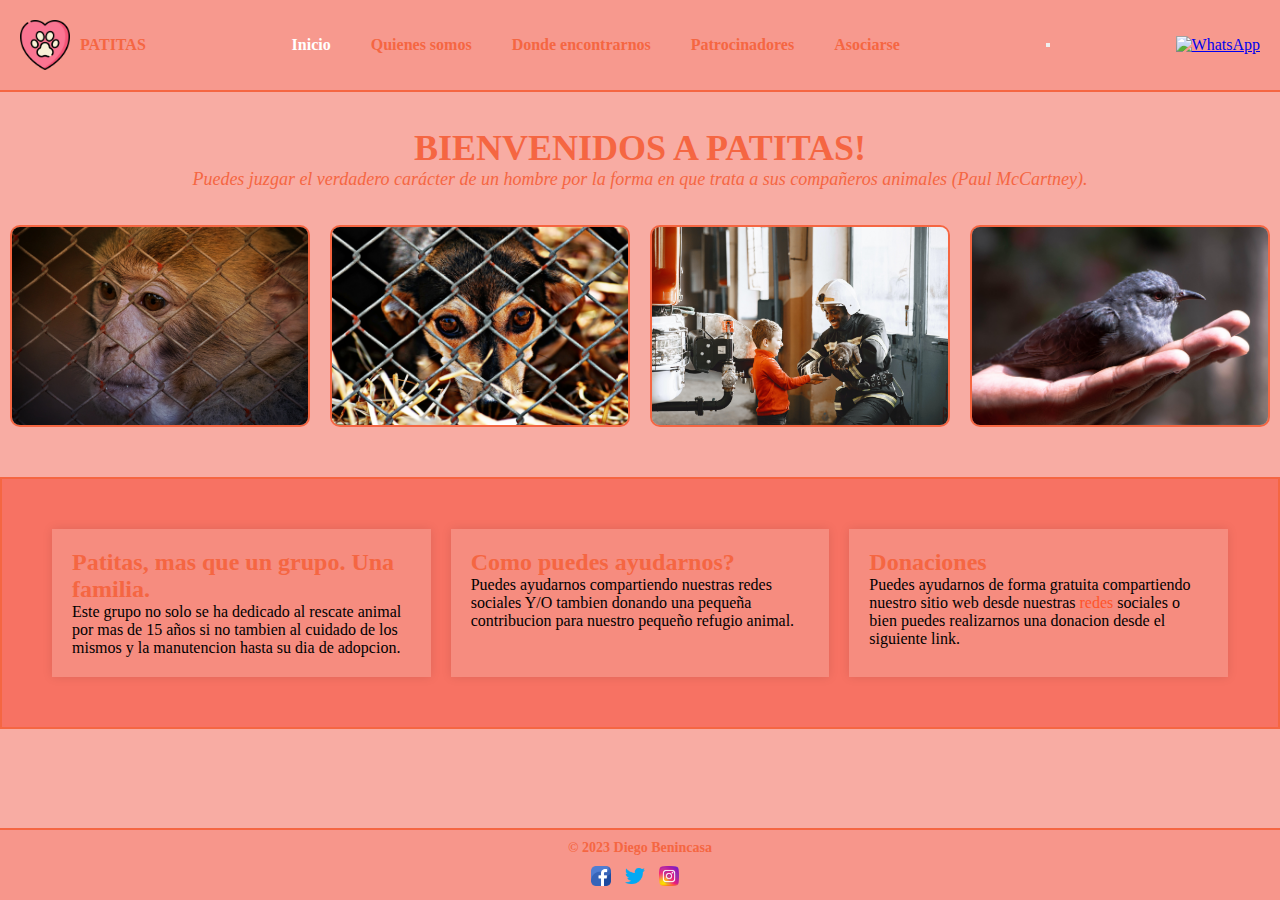
==== index.html @ 26c4dc28 "otro intento de arreglar el icono del main" ====
<!DOCTYPE html>
<html lang="en">

<head>
    <meta charset="UTF-8">
    <meta http-equiv="X-UA-Compatible" content="IE=edge">
    <meta name="viewport" content="width=device-width, initial-scale=1.0">
    <title>PATITAS-Bienvenidos!</title>
    <link href="https://cdn.jsdelivr.net/npm/bootstrap@5.3.2/dist/css/bootstrap.min.css" rel="stylesheet"
        integrity="sha384-T3c6CoIi6uLrA9TneNEoa7RxnatzjcDSCmG1MXxSR1GAsXEV/Dwwykc2MPK8M2HN" crossorigin="anonymous">

    <link rel="shortcut icon" href="./img/icono.png" type="image/x-icon">
    <link rel="stylesheet" href="./css/main.css">
</head>

<body>
    <header>
        <div class="logo-header">
            <a href="/index.html" class="logo-link">
                <img src="/img/icono.png" alt="Icono-empresa" class="logo-logo scale-up-center" />
                <p class="nombre-empresa">PATITAS</p>
            </a>
        </div>
        <div class="menu-container">
            <nav>
                <ul class="menu">
                    <li class="menu-item"><a class="active" href="index.html">Inicio</a></li>
                    <li class="menu-item"><a href="./pages/quienes-somos.html">Quienes somos</a></li>
                    <li class="menu-item"><a href="./pages/donde-encontrarnos.html">Donde encontrarnos</a></li>
                    <li class="menu-item"><a href="./pages/patrocinadores.html">Patrocinadores</a></li>
                    <li class="menu-item"><a href="./pages/asociate.html">Asociarse</a></li>
                </ul>
            </nav>
        </div>
        <!-- Menú hamburguesa (Bootstrap) -->
        <button class="navbar-toggler" type="button" data-toggle="collapse" data-target="#navbarNav"
            aria-controls="navbarNav" aria-expanded="false" aria-label="Toggle navigation">
            <span class="navbar-toggler-icon"></span>
        </button>
        <!-- Icono de WhatsApp (Bootstrap) -->
        <a class="icon-link icon-link-hover" href="https://wa.me/+598092338744">
            <img src="./img/whatsapp.svg" alt="WhatsApp">
        </a>
    </header>

    <main>
        <section class="banner">
            <div class="banner-info">
                <h1 class="banner-tittle">BIENVENIDOS A PATITAS!</h1>
                <p class="banner-p"><em>Puedes juzgar el verdadero carácter de un hombre por la forma en que trata a
                        sus compañeros animales (Paul McCartney).</em></p>
            </div>
        </section>

        <div class="imagenes">
            <img src="./img/mono1.jpg" alt="Imagen 1" class="imagen">
            <img src="./img/perro2.jpg" alt="Imagen 2" class="imagen">
            <img src="./img/perro10.jpg" alt="Imagen 3" class="imagen">
            <img src="./img/pajaro1.jpg" alt="Imagen 4" class="imagen">
        </div>
        <div class="articles-container">
            <section class="articles">
                <article class="article-info">
                    <h2>Patitas, mas que un grupo. Una familia.</h2>
                    <p>Este grupo no solo se ha dedicado al rescate animal por mas de 15 años si no tambien al cuidado
                        de
                        los mismos y la manutencion hasta su dia de adopcion.</p>
                </article>
                <article class="article-ayuda">
                    <h2>Como puedes ayudarnos?</h2>
                    <p>Puedes ayudarnos compartiendo nuestras redes sociales Y/O tambien donando una pequeña
                        contribucion
                        para nuestro pequeño refugio animal.</p>
                </article>
                <article class="article-redes">
                    <h2>Donaciones</h2>
                    <p class="link-fo-footer">Puedes ayudarnos de forma gratuita compartiendo nuestro sitio web desde
                        nuestras <a href="#miFooter">redes</a> sociales o bien puedes realizarnos una donacion desde el
                        siguiente link.
                    </p>
        </div>
        </article>
        </section>
        </div>
    </main>

    <footer id="miFooter">
        <div class="copyright">
            <a href="mailto:Diegobenincasa1g@gmail.com">&copy; 2023 Diego Benincasa</a>
        </div>

        <div class="redes-sociales">
            <ul class="social-icons">
                <li>
                    <a href="https://www.facebook.com/" target="_blank"><img src="img/facebook.png" class="face-icono"
                            height="20px" alt="Facebook" /></a>
                </li>
                <li>
                    <a href="https://www.twitter.com/" target="_blank"><img src="img/twitter.png" class="twitter-icono"
                            height="20px" alt="Twitter" /></a>
                </li>
                <li>
                    <a href="https://www.instagram.com/" target="_blank"><img src="img/instagram.png"
                            class="insta-icono" height="20px" alt="Instagram" /></a>
                </li>
            </ul>
        </div>
    </footer>
    <script src="https://cdn.jsdelivr.net/npm/bootstrap@5.3.2/dist/js/bootstrap.bundle.min.js"
        integrity="sha384-C6RzsynM9kWDrMNeT87bh95OGNyZPhcTNXj1NW7RuBCsyN/o0jlpcV8Qyq46cDfL"
        crossorigin="anonymous"></script>
</body>
<!-- GIT COMMANDS

git init → Inicializar repositorio
git add . → Agregar archivos a staging area / lista de espera
git commit -m "comentario" → Crear una nueva versión de nuestro proyecto
git status → Ver el estado de nuestro repositorio y sus archivos
git branch → Ver nuestras ramas y la rama en la que estamos
git checkout -b nombre-de-la-rama → Crear una nueva rama
git checkout nombre-de-la-rama → Movernos hacia una rama
git merge nombre-de-la-rama → Traer los cambios de una rama  -->
</html>
---- css/main.css ----
* {
    margin: 0;
    padding: 0;
    box-sizing: border-box;
}

main {
    flex: 1;
}


body {
    min-height: 100vh;
    display: flex;
    flex-direction: column;
    background-color: rgba(246, 147, 136, 0.772);
}

header {
    background-color: rgba(246, 147, 136, 0.772);
    text-align: center;
    padding: 20px;
    display: flex;
    justify-content: space-between;
    align-items: center;
    border-bottom: 2px solid rgb(245, 102, 66);
}

.logo-link {
    text-decoration: none;
    display: flex;
    align-items: center;
    color: rgb(245, 102, 66);
}

.scale-up-center {
	-webkit-animation: scale-up-center 3s ease-in-out infinite both;
	        animation: scale-up-center 3s ease-in-out infinite both;
}

/* ----------------------------------------------
 * Generated by Animista on 2023-10-23 12:22:18
 * Licensed under FreeBSD License.
 * See http://animista.net/license for more info. 
 * w: http://animista.net, t: @cssanimista
 * ---------------------------------------------- */

/**
 * ----------------------------------------
 * animation scale-up-center
 * ----------------------------------------
 */
 @-webkit-keyframes scale-up-center {
    0% {
      -webkit-transform: scale(0.5);
              transform: scale(0.5);
    }
    100% {
      -webkit-transform: scale(1);
              transform: scale(1);
    }
  }
  @keyframes scale-up-center {
    0% {
      -webkit-transform: scale(0.5);
              transform: scale(0.5);
    }
    100% {
      -webkit-transform: scale(1);
              transform: scale(1);
    }
  }
  
  
.logo {
    font-size: 24px;
}

.logo-logo {
    height: 50px;
    align-items: center;
}

.nombre-empresa {
    padding-left: 10px;
    color: rgb(245, 102, 66);
    font-weight: bold;
}

.menu {
    list-style: none;
    padding: 0;
    display: flex;
}

.menu-item {
    margin: 0 20px;
}

.menu-item a {
    text-decoration: none;
    color: rgb(245, 102, 66);
    font-weight: bold;
    transition: color 0.3s;
}

.menu-item a:hover {
    color: #fff;
    transition: color 0.7s;
}

.menu-item a.active {
    color: #fff;
}

/* Media query para pantallas pequeñas */
@media (max-width: 480px) {
    .menu {
        flex-direction: column;
    }

    .menu-item {
        margin: 0;
        margin-bottom: 10px;
    }
}

/* Media query para pantallas medianas */
@media (max-width: 768px) {
    .menu-item {
        margin: 0;
        margin-bottom: 10px;
    }
}

/* Estilos para el banner */
.banner {
    text-align: center;
    padding: 35px 0;
}

.banner-tittle {
    font-size: 36px;
    color: rgb(245, 102, 66);
}

.banner-p {
    font-size: 18px;
    color: rgb(245, 102, 66);
}

/* IMAGENES  */
.imagenes {
    display: flex;
    justify-content: space-around;
    margin-bottom: 50px;
}

.imagen {
    border: 2px solid rgb(245, 102, 66);
    max-width: 300px;
    border-radius: 10px;
    transition: 1.2s;
}

.imagen:hover {
    transform: scale(1.2);
}

@media (max-width: 768px) {
    .imagen {
        max-width: 100%;
        height: auto;
        margin: 5px;
        border: 1px solid rgb(245, 102, 66);
        box-shadow: 0 0 5px rgba(0, 0, 0, 0.2);
    }

    .imagenes {
        display: flex;
        flex-wrap: wrap;
        justify-content: center;
        gap: 10px;
    }

    .imagen:hover {
        transform: none;
    }
}

/* Estilos para los articulos */
.articles {
    display: flex;
    justify-content: space-around;
    padding: 40px;
    background-color: rgb(247, 114, 99);
    border: 2px solid rgb(245, 102, 66);
}

@media (max-width: 768px) {

    .articles {
       flex-direction: column;
    } 

}

@media (max-width: 480px) {

    .articles {
       flex-direction: column;
    } 
    
}

.articles-container {
    margin-bottom: 40px;
}

.article-info,
.article-ayuda,
.article-redes {
    flex: 1;
    padding: 20px;
    background-color: rgba(246, 147, 136, 0.772);
    box-shadow: 0px 0px 10px rgba(0, 0, 0, 0.1);
    margin: 10px;
}

h2 {
    font-size: 24px;
    color: rgb(245, 102, 66);
}

/* Estilos para el pie de página */
footer {
    background-color: rgba(246, 147, 136, 0.877);
    color: #fff;
    text-align: center;
    padding: 10px;
    border-top: 2px solid rgb(245, 102, 66);
}

.copyright {
    font-size: 14px;
    margin: 0;
    text-decoration: none;
    color: rgb(247, 114, 99);
}

.copyright a {
    text-decoration: none;
    color: rgb(245, 102, 66);
    font-weight: bold;
    transition: color 0.3s;
}

.copyright a:hover {
    color: #fff;
}

.redes-sociales {
    margin-top: 10px;
}

.social-icons {
    list-style-type: none;
    padding: 0;
    transition: all 0.3s ease;
}

.social-icons li {
    display: inline;
    margin-right: 10px;
}

.face-icono:hover {
    transform: scale(1.4);
}

.insta-icono:hover {
    transform: scale(1.4);
}

.twitter-icono:hover {
    transform: scale(1.4);
}

/*QUIENES SOMOS*/

/*GRILLAS*/
.grid-container {
    display: grid;
    grid-template-columns: 2fr 1fr;
    gap: 20px;
    margin: 20px;
}

.grid-container {
    display: grid;
    grid-template-columns: 1fr; 
}

@media screen and (min-width: 768px) {
    .grid-container {
        grid-template-columns: 1fr 1fr; 
    }
    .informacion-contacto {
        order: 3; 
    }
}
@media screen and (min-width: 480px) {
    .grid-container {
        grid-template-columns: 1fr 1fr; 
    }
    .informacion-contacto {
        order: 3; 
    }
}

.sobre-nosotros {
    background-color: rgba(246, 147, 136, 0.772);
    border: 2px solid rgb(245, 102, 66);
    padding: 20px;
}

.informacion-contacto {
    text-align: center;
    background-color: rgba(246, 147, 136, 0.772);
    padding: 20px;
    border: 2px solid rgb(245, 102, 66);
}

.grid-h2 {
    color: rgb(245, 102, 66);
    font-size: 50px;
}

.grid-h3 {
    color: rgb(245, 102, 66);
    font-size: 40px;
}

.address-p {
    text-align: center;
}

.link-fo-footer a {
    text-decoration: none;
    color: rgb(255, 84, 42);
}

/*GRID-PERSONAL*/
.personal-container {
    display: grid;
    justify-items: center;
    grid-template-columns: repeat(auto-fill, minmax(200px, 1fr));
    gap: 40px;
    margin: 50px;
}

.personas {
    background-color: rgba(246, 147, 136, 0.877);
    padding: 20px;
    text-align: center;
    border: 2px solid rgb(245, 102, 66);
}

.personas img {
    max-width: 100%;
    height: auto;
    border-radius: 50%;
}

/*WHATSAPP ICONO BOOTSTRAP*/

.icon-link img {
    height: 50px;
}

/*MAPAS*/

.h1-ubi {
    text-align: center;
    color: rgb(245, 102, 66);
}

/* Estilos para las tarjetas (cards) */
.card {
    border: 1px solid #ccc;
    border-radius: 5px;
    padding: 20px;
    margin: 20px;
    text-align: center;
}

.map iframe {
    width: 100%;
    height: 500px;
}

/*768*/
@media screen and (max-width: 768px) {
    .card {
        width: 100%;
    }
}

/*480*/
@media screen and (max-width: 480px) {
    .card {
        width: 100%;
    }
}

/*GRILLA PATREONS*/
.cuadro-patrons {
    text-align: center;
    padding: 20px;
    color: rgb(245, 102, 66);
}

.titulo-patrocinadores {
    margin-bottom: 20px;
}


.grilla-patrocinadores {
    display: grid;
    grid-template-columns: repeat(auto-fit, minmax(200px, 1fr));
    gap: 20px;
}


.patrocinador img {
    max-width: 100%;
}


@media screen and (max-width: 768px) {
    .grilla-patrocinadores {
        grid-template-columns: repeat(auto-fit, minmax(150px, 1fr));
    }
}

/*SOCIOS*/

.socios-main {
    max-width: 600px;
    margin: 0 auto;
    padding: 20px;
}

.socios {
    border: 2px solid rgb(245, 102, 66);
    padding: 20px;
    margin-top: 80px;
    margin-bottom: 80px;
    background-color: rgba(246, 147, 136, 0.877);
    border-radius: 8px;
    box-shadow: 0 4px 6px rgba(0, 0, 0, 0.1);
    text-align: center;
    justify-content: center;
}

.socios-h1 {
    font-size: 24px;
    color: rgb(245, 102, 66);
}

.socios-p {
    font-size: 16px;
    color: rgb(245, 102, 66);
}

.boton {
    display: inline-block;
    padding: 10px 20px;
    background-color: rgb(255, 113, 87);
    color: #fff;
    text-decoration: none;
    border-radius: 5px;
    font-weight: bold;
}

.boton:hover {
    background-color: #ffffff;
    color: rgb(255, 113, 87);
}
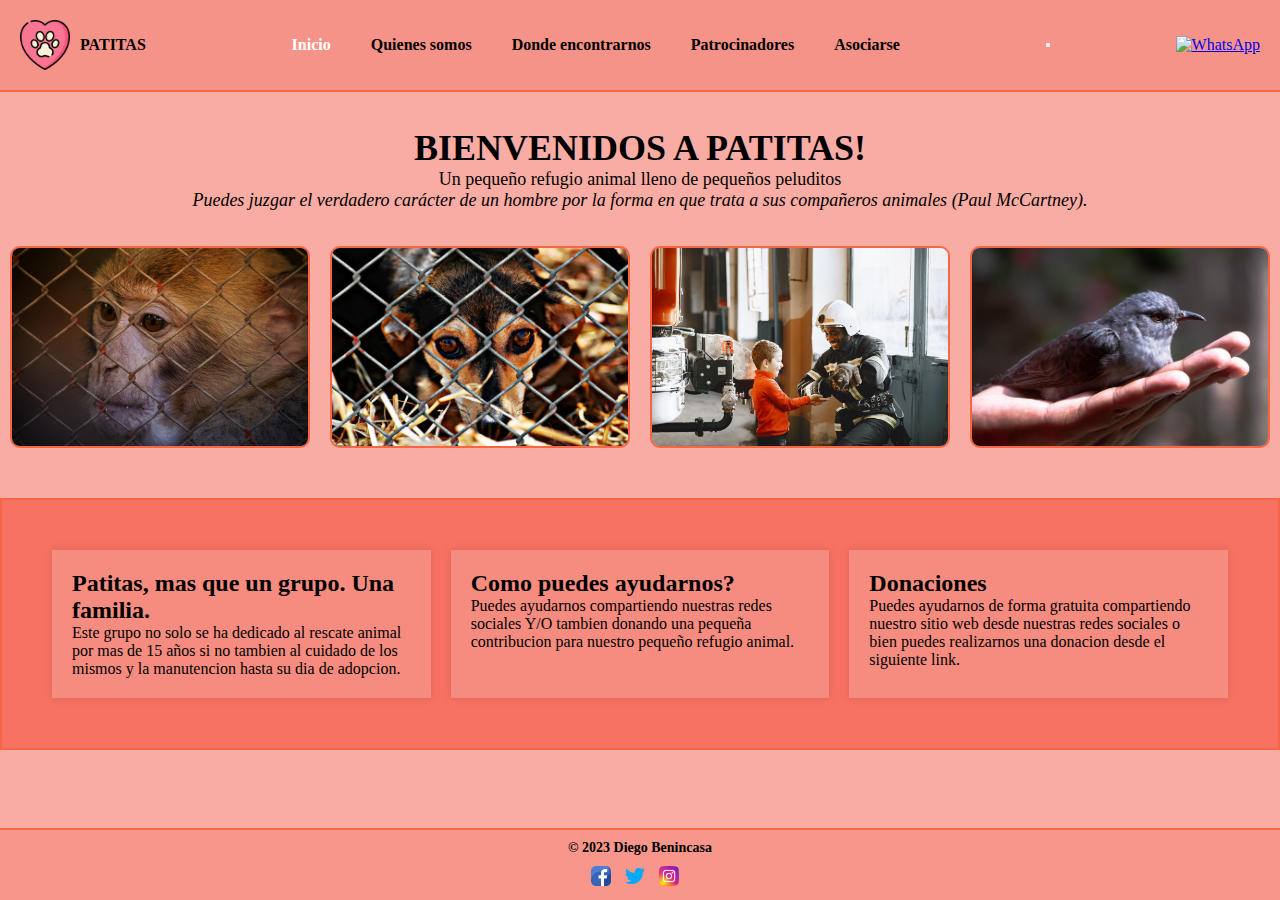
==== commit 280ad3d8: "Cambio de color de textos" ====
--- a/index.html
+++ b/index.html
@@ -16,15 +16,15 @@
 <body>
     <header>
         <div class="logo-header">
-            <a href="/index.html" class="logo-link">
-                <img src="/img/icono.png" alt="Icono-empresa" class="logo-logo scale-up-center" />
+            <a href="./index.html" class="logo-link">
+                <img src="./img/icono.png" alt="Icono-empresa" class="logo-logo scale-up-center" />
                 <p class="nombre-empresa">PATITAS</p>
             </a>
         </div>
         <div class="menu-container">
             <nav>
                 <ul class="menu">
-                    <li class="menu-item"><a class="active" href="index.html">Inicio</a></li>
+                    <li class="menu-item"><a class="active" href="./index.html">Inicio</a></li>
                     <li class="menu-item"><a href="./pages/quienes-somos.html">Quienes somos</a></li>
                     <li class="menu-item"><a href="./pages/donde-encontrarnos.html">Donde encontrarnos</a></li>
                     <li class="menu-item"><a href="./pages/patrocinadores.html">Patrocinadores</a></li>
@@ -38,7 +38,7 @@
             <span class="navbar-toggler-icon"></span>
         </button>
         <!-- Icono de WhatsApp (Bootstrap) -->
-        <a class="icon-link icon-link-hover" href="https://wa.me/+598092338744">
+        <a class="icon-link" href="https://wa.me/+598092338744">
             <img src="./img/whatsapp.svg" alt="WhatsApp">
         </a>
     </header>
@@ -47,16 +47,17 @@
         <section class="banner">
             <div class="banner-info">
                 <h1 class="banner-tittle">BIENVENIDOS A PATITAS!</h1>
+                <p class="banner-p">Un pequeño refugio animal lleno de pequeños peluditos</p>
                 <p class="banner-p"><em>Puedes juzgar el verdadero carácter de un hombre por la forma en que trata a
                         sus compañeros animales (Paul McCartney).</em></p>
             </div>
         </section>
 
         <div class="imagenes">
-            <img src="./img/mono1.jpg" alt="Imagen 1" class="imagen">
-            <img src="./img/perro2.jpg" alt="Imagen 2" class="imagen">
-            <img src="./img/perro10.jpg" alt="Imagen 3" class="imagen">
-            <img src="./img/pajaro1.jpg" alt="Imagen 4" class="imagen">
+            <img src="./img/mono1.jpg" alt="Imagen mono" class="imagen">
+            <img src="./img/perro2.jpg" alt="Imagen perro 1" class="imagen">
+            <img src="./img/perro10.jpg" alt="Imagen perro 2" class="imagen">
+            <img src="./img/pajaro1.jpg" alt="Imagen perro 3" class="imagen">
         </div>
         <div class="articles-container">
             <section class="articles">
@@ -78,9 +79,8 @@
                         nuestras <a href="#miFooter">redes</a> sociales o bien puedes realizarnos una donacion desde el
                         siguiente link.
                     </p>
-        </div>
-        </article>
-        </section>
+                </article>
+            </section>
         </div>
     </main>
 
@@ -120,4 +120,5 @@
 git checkout -b nombre-de-la-rama → Crear una nueva rama
 git checkout nombre-de-la-rama → Movernos hacia una rama
 git merge nombre-de-la-rama → Traer los cambios de una rama  -->
+
 </html>--- a/css/main.css
+++ b/css/main.css
@@ -17,7 +17,7 @@
 }
 
 header {
-    background-color: rgba(246, 147, 136, 0.772);
+    background-color: rgb(246, 147, 136);
     text-align: center;
     padding: 20px;
     display: flex;
@@ -30,7 +30,7 @@
     text-decoration: none;
     display: flex;
     align-items: center;
-    color: rgb(245, 102, 66);
+    color: black;
 }
 
 .scale-up-center {
@@ -83,7 +83,7 @@
 
 .nombre-empresa {
     padding-left: 10px;
-    color: rgb(245, 102, 66);
+    color: black;
     font-weight: bold;
 }
 
@@ -99,7 +99,7 @@
 
 .menu-item a {
     text-decoration: none;
-    color: rgb(245, 102, 66);
+    color: black;
     font-weight: bold;
     transition: color 0.3s;
 }
@@ -141,12 +141,12 @@
 
 .banner-tittle {
     font-size: 36px;
-    color: rgb(245, 102, 66);
+    color: black
 }
 
 .banner-p {
     font-size: 18px;
-    color: rgb(245, 102, 66);
+    color: black
 }
 
 /* IMAGENES  */
@@ -229,7 +229,7 @@
 
 h2 {
     font-size: 24px;
-    color: rgb(245, 102, 66);
+    color: black
 }
 
 /* Estilos para el pie de página */
@@ -245,12 +245,12 @@
     font-size: 14px;
     margin: 0;
     text-decoration: none;
-    color: rgb(247, 114, 99);
+    color: black
 }
 
 .copyright a {
     text-decoration: none;
-    color: rgb(245, 102, 66);
+    color: black;
     font-weight: bold;
     transition: color 0.3s;
 }
@@ -332,12 +332,12 @@
 }
 
 .grid-h2 {
-    color: rgb(245, 102, 66);
+    color: black;
     font-size: 50px;
 }
 
 .grid-h3 {
-    color: rgb(245, 102, 66);
+    color: black;
     font-size: 40px;
 }
 
@@ -347,7 +347,7 @@
 
 .link-fo-footer a {
     text-decoration: none;
-    color: rgb(255, 84, 42);
+    color: black;
 }
 
 /*GRID-PERSONAL*/
@@ -382,7 +382,7 @@
 
 .h1-ubi {
     text-align: center;
-    color: rgb(245, 102, 66);
+    color: black;
 }
 
 /* Estilos para las tarjetas (cards) */
@@ -417,7 +417,7 @@
 .cuadro-patrons {
     text-align: center;
     padding: 20px;
-    color: rgb(245, 102, 66);
+    color: black;
 }
 
 .titulo-patrocinadores {
@@ -465,12 +465,12 @@
 
 .socios-h1 {
     font-size: 24px;
-    color: rgb(245, 102, 66);
+    color: black;
 }
 
 .socios-p {
     font-size: 16px;
-    color: rgb(245, 102, 66);
+    color: black;
 }
 
 .boton {
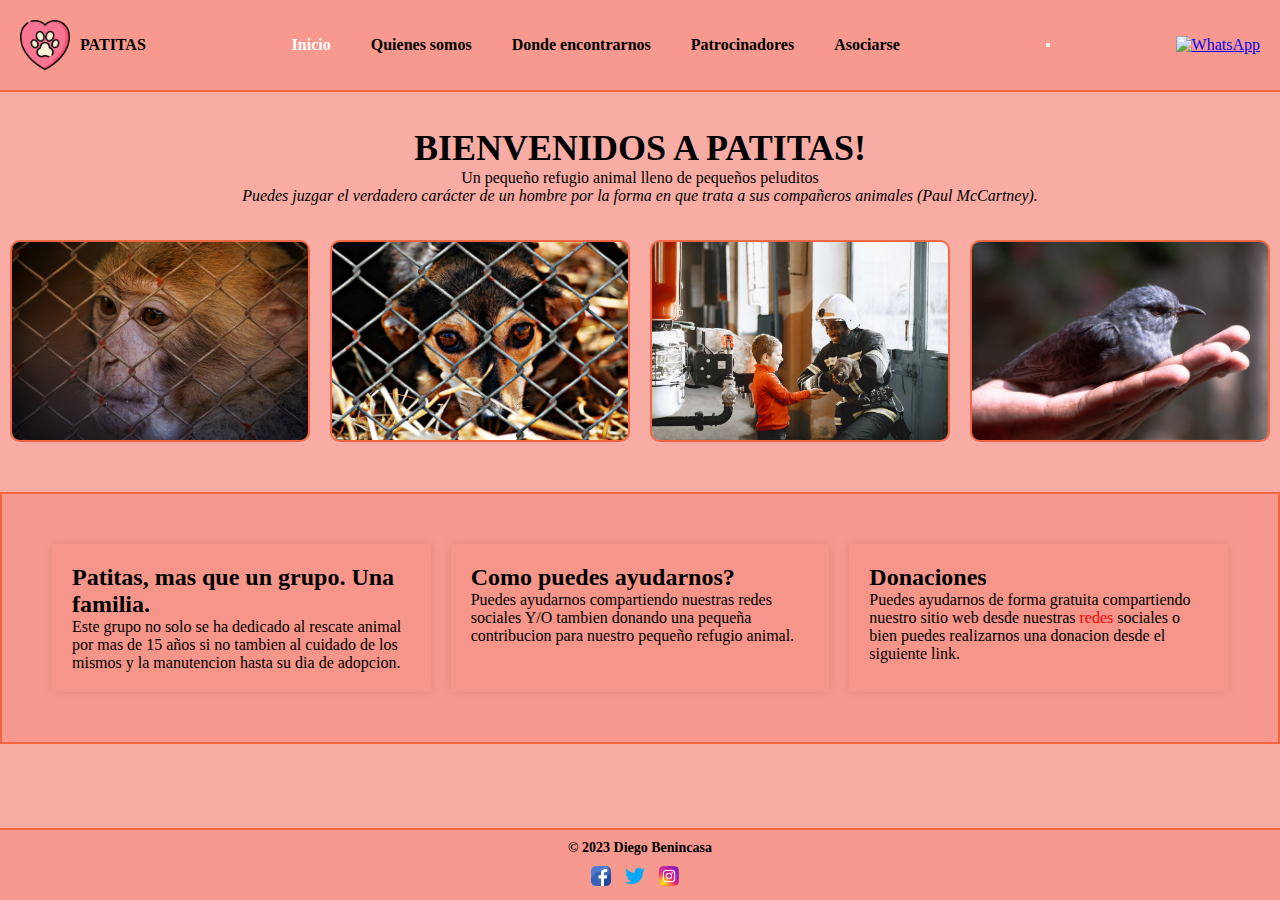
==== commit 2cb5fde5: "Se aplica SASS" ====
--- a/index.html
+++ b/index.html
@@ -10,7 +10,34 @@
         integrity="sha384-T3c6CoIi6uLrA9TneNEoa7RxnatzjcDSCmG1MXxSR1GAsXEV/Dwwykc2MPK8M2HN" crossorigin="anonymous">
 
     <link rel="shortcut icon" href="./img/icono.png" type="image/x-icon">
-    <link rel="stylesheet" href="./css/main.css">
+    <link rel="stylesheet" href="./styles/estilo.css">
+    <meta name = "keywords" content = "    Rescate animal
+    Adopción de mascotas
+    Refugio de animales
+    Organización de rescate
+    Cuidado de animales abandonados
+    Animales en situación de calle
+    Protección animal
+    Voluntariado en rescate animal
+    Adopción responsable
+    Animales maltratados
+    Rescatistas de animales
+    Refugios para perros y gatos
+    Rescate de animales en peligro
+    Asociación de rescate animal
+    Ayuda a animales necesitados
+    Rehabilitación de animales rescatados
+    Programas de esterilización y castración
+    Derechos de los animales
+    Rescate de animales exóticos
+    Campañas de concienciación animal"/>
+    <meta name = "description" content = "¡Bienvenidos a nuestra misión de amor y esperanza! En Patitas, estamos comprometidos a hacer del mundo un lugar mejor para los animales necesitados. Nuestra página principal es tu puerta de entrada al increíble mundo del rescate animal, donde cada historia es un testimonio de la compasión y el compromiso de nuestra comunidad.
+
+    Explora nuestras historias inspiradoras, conoce a los valientes rescatistas y, lo más importante, descubre cómo puedes ser parte de este cambio. En Patitas, no solo rescatamos vidas, también creamos conciencia, educamos y promovemos la adopción responsable. Juntos, estamos construyendo un futuro más brillante y cariñoso para los animales necesitados.
+    
+    Únete a nosotros, apoya nuestra causa y juntos marcaremos la diferencia. Cada vida cuenta, y en este sitio web, encontrarás la inspiración y la información que necesitas para ser un héroe para los que no pueden hablar. ¡Gracias por ser parte de nuestra familia de rescate animal!
+    
+    Esta descripción destaca la misión y el propósito de la organización de rescate animal, invitando a los visitantes a explorar el sitio web y unirse a la causa." />
 </head>
 
 <body>
@@ -38,7 +65,7 @@
             <span class="navbar-toggler-icon"></span>
         </button>
         <!-- Icono de WhatsApp (Bootstrap) -->
-        <a class="icon-link" href="https://wa.me/+598092338744">
+        <a class="icon-link" href="https://wa.me/+5980">
             <img src="./img/whatsapp.svg" alt="WhatsApp">
         </a>
     </header>
@@ -62,19 +89,19 @@
         <div class="articles-container">
             <section class="articles">
                 <article class="article-info">
-                    <h2>Patitas, mas que un grupo. Una familia.</h2>
+                    <h2 class="titulo-article">Patitas, mas que un grupo. Una familia.</h2>
                     <p>Este grupo no solo se ha dedicado al rescate animal por mas de 15 años si no tambien al cuidado
                         de
                         los mismos y la manutencion hasta su dia de adopcion.</p>
                 </article>
                 <article class="article-ayuda">
-                    <h2>Como puedes ayudarnos?</h2>
+                    <h2 class="titulo-article">Como puedes ayudarnos?</h2>
                     <p>Puedes ayudarnos compartiendo nuestras redes sociales Y/O tambien donando una pequeña
                         contribucion
                         para nuestro pequeño refugio animal.</p>
                 </article>
                 <article class="article-redes">
-                    <h2>Donaciones</h2>
+                    <h2 class="titulo-article">Donaciones</h2>
                     <p class="link-fo-footer">Puedes ayudarnos de forma gratuita compartiendo nuestro sitio web desde
                         nuestras <a href="#miFooter">redes</a> sociales o bien puedes realizarnos una donacion desde el
                         siguiente link.
@@ -92,16 +119,16 @@
         <div class="redes-sociales">
             <ul class="social-icons">
                 <li>
-                    <a href="https://www.facebook.com/" target="_blank"><img src="img/facebook.png" class="face-icono"
+                    <a href="https://www.facebook.com/" target="_blank"><img src="./img/facebook.png" class="social"
                             height="20px" alt="Facebook" /></a>
                 </li>
                 <li>
-                    <a href="https://www.twitter.com/" target="_blank"><img src="img/twitter.png" class="twitter-icono"
+                    <a href="https://www.twitter.com/" target="_blank"><img src="./img/twitter.png" class="social"
                             height="20px" alt="Twitter" /></a>
                 </li>
                 <li>
-                    <a href="https://www.instagram.com/" target="_blank"><img src="img/instagram.png"
-                            class="insta-icono" height="20px" alt="Instagram" /></a>
+                    <a href="https://www.instagram.com/" target="_blank"><img src="./img/instagram.png"
+                            class="social" height="20px" alt="Instagram" /></a>
                 </li>
             </ul>
         </div>
--- a/styles/estilo.css
+++ b/styles/estilo.css
@@ -0,0 +1,380 @@
+* {
+  margin: 0;
+  padding: 0;
+  box-sizing: border-box;
+}
+
+/* NAVBAR */
+@media (max-width: 480px) {
+  .menu {
+    flex-direction: column;
+  }
+  .menu .menu-item {
+    margin: 0;
+    margin-bottom: 10px;
+  }
+}
+@media (max-width: 768px) {
+  .menu-item {
+    margin: 0;
+    margin-bottom: 10px;
+  }
+}
+/* IMAGENES */
+@media (max-width: 768px) {
+  .imagen {
+    max-width: 100%;
+    height: auto;
+    margin: 5px;
+    border: 1px solid rgb(245, 102, 66);
+    box-shadow: 0 0 5px rgba(0, 0, 0, 0.2);
+  }
+  .imagenes {
+    display: flex;
+    flex-wrap: wrap;
+    justify-content: center;
+    gap: 10px;
+  }
+  .imagen:hover {
+    transform: none;
+  }
+}
+/* Estilos para los articulos */
+@media (max-width: 768px) {
+  .articles {
+    flex-direction: column;
+  }
+}
+@media (max-width: 480px) {
+  .articles {
+    flex-direction: column;
+  }
+}
+/*QUIENES SOMOS*/
+/*GRILLAS*/
+@media screen and (min-width: 768px) {
+  .grid-container {
+    grid-template-columns: 1fr 1fr;
+  }
+  .informacion-contacto {
+    order: 3;
+  }
+}
+@media screen and (min-width: 480px) {
+  .grid-container {
+    grid-template-columns: 1fr 1fr;
+  }
+  .informacion-contacto {
+    order: 3;
+  }
+}
+/*MAPAS*/
+/*768*/
+@media screen and (max-width: 768px) {
+  .card {
+    width: 100%;
+  }
+}
+/*480*/
+@media screen and (max-width: 480px) {
+  .card {
+    width: 100%;
+  }
+}
+/*GRILLA PATREONS*/
+@media screen and (max-width: 768px) {
+  .grilla-patrocinadores {
+    grid-template-columns: repeat(auto-fit, minmax(150px, 1fr));
+  }
+}
+body {
+  min-height: 100vh;
+  display: flex;
+  flex-direction: column;
+  background-color: rgba(246, 147, 136, 0.772);
+}
+
+header {
+  background-color: rgba(246, 147, 136, 0.772);
+  text-align: center;
+  padding: 20px;
+  display: flex;
+  justify-content: space-between;
+  align-items: center;
+  border-bottom: 2px solid rgb(245, 102, 66);
+  /*WHATSAPP ICONO BOOTSTRAP*/
+}
+header .logo-link {
+  text-decoration: none;
+  display: flex;
+  align-items: center;
+  color: black;
+}
+header .logo-link .scale-up-center {
+  animation: scale-up-center 3s ease-in-out infinite both;
+}
+@keyframes scale-up-center {
+  0% {
+    transform: scale(0.5);
+  }
+  100% {
+    transform: scale(1);
+  }
+}
+header .logo-link .logo-logo {
+  height: 50px;
+  align-items: center;
+}
+header .logo-link .nombre-empresa {
+  padding-left: 10px;
+  color: black;
+  font-weight: bold;
+}
+header .menu {
+  list-style: none;
+  padding: 0;
+  display: flex;
+}
+header .menu .menu-item {
+  margin: 0 20px;
+}
+header .menu .menu-item a {
+  text-decoration: none;
+  color: black;
+  font-weight: bold;
+  transition: color 0.3s;
+}
+header .menu .menu-item a:hover {
+  color: #fff;
+  transition: color 0.7s;
+}
+header .menu .menu-item a.active {
+  color: #fff;
+}
+header .icon-link img {
+  height: 50px;
+}
+
+main {
+  flex: 1;
+}
+main .banner {
+  text-align: center;
+  padding: 35px 0;
+}
+main .banner .banner-tittle {
+  font-size: 36px;
+  color: black;
+}
+main .banner .banner-tittle .banner-p {
+  font-size: 18px;
+  color: black;
+}
+main .imagenes {
+  display: flex;
+  justify-content: space-around;
+  margin-bottom: 50px;
+}
+main .imagenes .imagen {
+  border: 2px solid rgb(245, 102, 66);
+  max-width: 300px;
+  border-radius: 10px;
+  transition: 1.2s;
+}
+main .imagenes .imagen:hover {
+  transform: scale(1.2);
+}
+main .articles-container {
+  margin-bottom: 40px;
+}
+main .articles-container .articles {
+  display: flex;
+  justify-content: space-around;
+  padding: 40px;
+  background-color: rgba(246, 147, 136, 0.772);
+  border: 2px solid rgb(245, 102, 66);
+}
+main .articles-container .articles .article-info,
+main .articles-container .articles .article-ayuda,
+main .articles-container .articles .article-redes {
+  flex: 1;
+  padding: 20px;
+  background-color: rgba(246, 147, 136, 0.772);
+  box-shadow: 0px 0px 10px rgba(0, 0, 0, 0.1);
+  margin: 10px;
+}
+main .articles-container .articles .article-info .titulo-article,
+main .articles-container .articles .article-ayuda .titulo-article,
+main .articles-container .articles .article-redes .titulo-article {
+  font-size: 24px;
+  color: rgb(0, 0, 0);
+}
+main .articles-container .articles .article-info .link-fo-footer a,
+main .articles-container .articles .article-ayuda .link-fo-footer a,
+main .articles-container .articles .article-redes .link-fo-footer a {
+  text-decoration: none;
+  color: rgb(255, 0, 0);
+}
+
+footer {
+  background-color: rgba(246, 147, 136, 0.772);
+  color: #fff;
+  text-align: center;
+  padding: 10px;
+  border-top: 2px solid rgb(245, 102, 66);
+}
+footer .copyright {
+  font-size: 14px;
+  margin: 0;
+  text-decoration: none;
+  color: black;
+}
+footer .copyright a {
+  text-decoration: none;
+  color: black;
+  font-weight: bold;
+  transition: color 0.3s;
+}
+footer .copyright a:hover {
+  color: #fff;
+}
+footer .redes-sociales {
+  margin-top: 10px;
+}
+footer .redes-sociales .social-icons {
+  list-style-type: none;
+  padding: 0;
+  transition: all 0.3s ease;
+}
+footer .redes-sociales .social-icons li {
+  display: inline;
+  margin-right: 10px;
+}
+footer .redes-sociales .social-icons li .social:hover {
+  transform: scale(1.4);
+}
+
+.grid-container {
+  display: grid;
+  grid-template-columns: 1fr;
+  gap: 20px;
+  margin: 20px;
+}
+.grid-container .sobre-nosotros {
+  background-color: rgba(246, 147, 136, 0.772);
+  border: 2px solid rgb(245, 102, 66);
+  padding: 20px;
+}
+.grid-container .sobre-nosotros .grid-h2 {
+  color: black;
+  font-size: 50px;
+}
+.grid-container .informacion-contacto {
+  text-align: center;
+  background-color: rgba(246, 147, 136, 0.772);
+  padding: 20px;
+  border: 2px solid rgb(245, 102, 66);
+}
+.grid-container .informacion-contacto .grid-h3 {
+  color: black;
+  font-size: 40px;
+}
+.grid-container .informacion-contacto .address-p {
+  text-align: center;
+}
+.grid-container .personal-container {
+  display: grid;
+  justify-items: center;
+  grid-template-columns: repeat(auto-fill, minmax(200px, 1fr));
+  gap: 40px;
+  margin: 50px;
+}
+.grid-container .personal-container .personas {
+  background-color: rgba(246, 147, 136, 0.772);
+  padding: 20px;
+  text-align: center;
+  border: 2px solid rgb(245, 102, 66);
+}
+.grid-container .personal-container .personas img {
+  max-width: 100%;
+  height: auto;
+  border-radius: 50%;
+}
+
+.h1-ubi {
+  text-align: center;
+  color: black;
+  margin-top: 20px;
+}
+
+.card {
+  border: 1px solid #ccc;
+  border-radius: 5px;
+  padding: 20px;
+  margin: 20px;
+  text-align: center;
+}
+.card .map iframe {
+  width: 100%;
+  height: 500px;
+}
+
+.cuadro-patrons {
+  text-align: center;
+  padding: 20px;
+  color: black;
+}
+
+.titulo-patrocinadores {
+  margin-bottom: 20px;
+}
+
+.grilla-patrocinadores {
+  display: grid;
+  grid-template-columns: repeat(auto-fit, minmax(200px, 1fr));
+  gap: 20px;
+}
+.grilla-patrocinadores .patrocinador img {
+  max-width: 100%;
+  border: 2px solid rgb(245, 102, 66);
+}
+
+.socios-main {
+  max-width: 600px;
+  margin: 0 auto;
+  padding: 20px;
+}
+
+.socios {
+  border: 2px solid rgb(245, 102, 66);
+  padding: 20px;
+  margin-top: 80px;
+  margin-bottom: 80px;
+  background-color: rgba(246, 147, 136, 0.772);
+  border-radius: 8px;
+  box-shadow: 0 4px 6px rgba(0, 0, 0, 0.1);
+  text-align: center;
+  justify-content: center;
+}
+.socios .socios-h1 {
+  font-size: 24px;
+  color: black;
+}
+.socios .socios-p {
+  font-size: 16px;
+  color: black;
+}
+.socios .boton {
+  display: inline-block;
+  padding: 10px 20px;
+  background-color: rgba(246, 147, 136, 0.772);
+  border: 2px solid rgb(245, 102, 66);
+  color: #fff;
+  text-decoration: none;
+  border-radius: 5px;
+  font-weight: bold;
+}
+.socios .boton:hover {
+  background-color: #ffffff;
+  color: rgb(255, 113, 87);
+}/*# sourceMappingURL=estilo.css.map */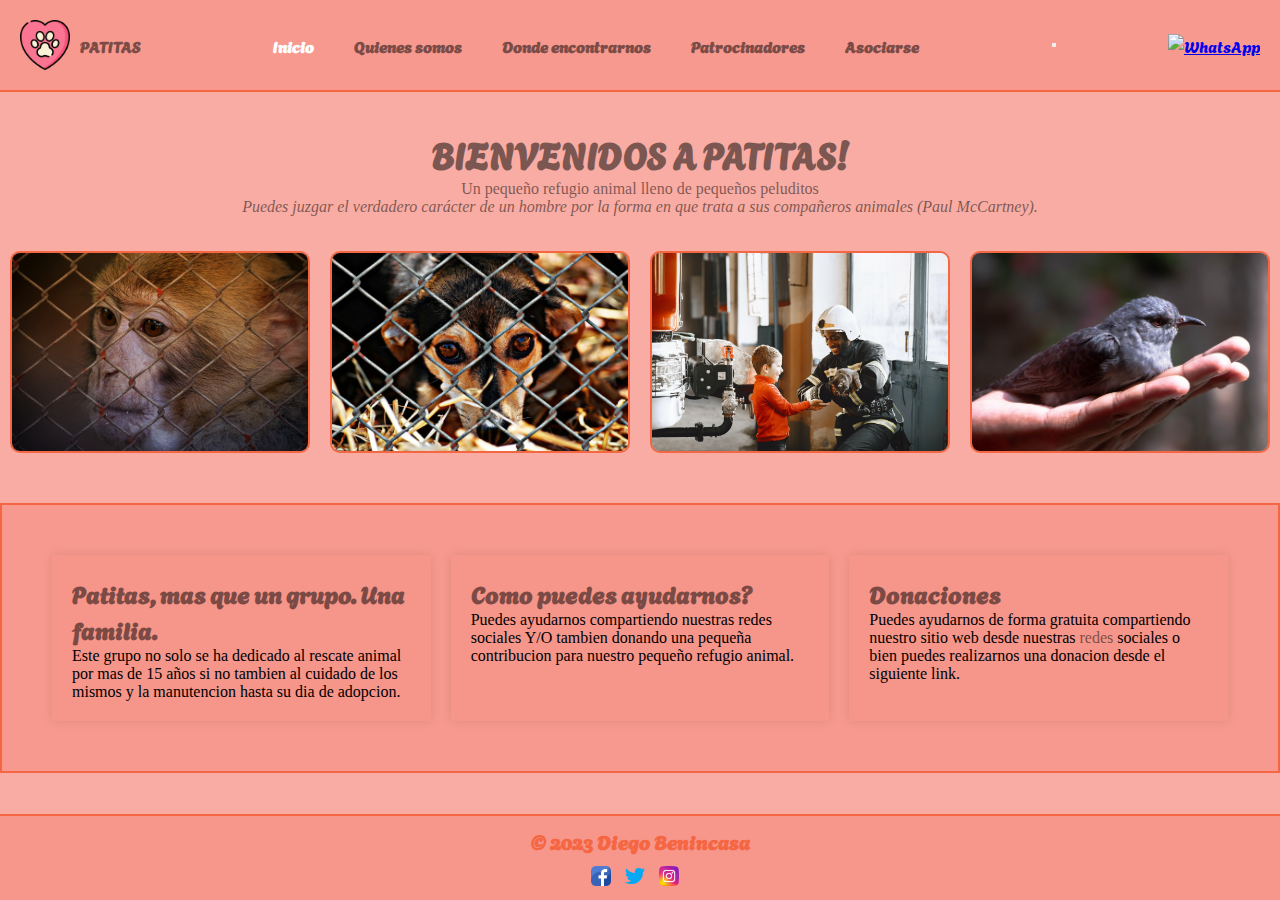
==== commit 597176aa: "Cambios de letra y centrada de algunos textos se corrigio algunos codigos de SASS tambien" ====
--- a/index.html
+++ b/index.html
@@ -5,32 +5,8 @@
     <meta charset="UTF-8">
     <meta http-equiv="X-UA-Compatible" content="IE=edge">
     <meta name="viewport" content="width=device-width, initial-scale=1.0">
-    <title>PATITAS-Bienvenidos!</title>
-    <link href="https://cdn.jsdelivr.net/npm/bootstrap@5.3.2/dist/css/bootstrap.min.css" rel="stylesheet"
-        integrity="sha384-T3c6CoIi6uLrA9TneNEoa7RxnatzjcDSCmG1MXxSR1GAsXEV/Dwwykc2MPK8M2HN" crossorigin="anonymous">
-
-    <link rel="shortcut icon" href="./img/icono.png" type="image/x-icon">
-    <link rel="stylesheet" href="./styles/estilo.css">
     <meta name = "keywords" content = "    Rescate animal
-    Adopción de mascotas
-    Refugio de animales
-    Organización de rescate
-    Cuidado de animales abandonados
-    Animales en situación de calle
-    Protección animal
-    Voluntariado en rescate animal
-    Adopción responsable
-    Animales maltratados
-    Rescatistas de animales
-    Refugios para perros y gatos
-    Rescate de animales en peligro
-    Asociación de rescate animal
-    Ayuda a animales necesitados
-    Rehabilitación de animales rescatados
-    Programas de esterilización y castración
-    Derechos de los animales
-    Rescate de animales exóticos
-    Campañas de concienciación animal"/>
+    Adopción de mascotas, Refugio de animales, Organización de rescate, Cuidado de animales abandonados, Animales en situación de calle, Protección animal, Voluntariado en rescate animal, Adopción responsable, Animales maltratados, Rescatistas de animales, Refugios para perros y gatos, Rescate de animales en peligro,Asociación de rescate animal, Ayuda a animales necesitados, Rehabilitación de animales rescatados, Programas de esterilización y castración, Derechos de los animales, Rescate de animales exóticos, Campañas de concienciación animal."/>
     <meta name = "description" content = "¡Bienvenidos a nuestra misión de amor y esperanza! En Patitas, estamos comprometidos a hacer del mundo un lugar mejor para los animales necesitados. Nuestra página principal es tu puerta de entrada al increíble mundo del rescate animal, donde cada historia es un testimonio de la compasión y el compromiso de nuestra comunidad.
 
     Explora nuestras historias inspiradoras, conoce a los valientes rescatistas y, lo más importante, descubre cómo puedes ser parte de este cambio. En Patitas, no solo rescatamos vidas, también creamos conciencia, educamos y promovemos la adopción responsable. Juntos, estamos construyendo un futuro más brillante y cariñoso para los animales necesitados.
@@ -38,6 +14,12 @@
     Únete a nosotros, apoya nuestra causa y juntos marcaremos la diferencia. Cada vida cuenta, y en este sitio web, encontrarás la inspiración y la información que necesitas para ser un héroe para los que no pueden hablar. ¡Gracias por ser parte de nuestra familia de rescate animal!
     
     Esta descripción destaca la misión y el propósito de la organización de rescate animal, invitando a los visitantes a explorar el sitio web y unirse a la causa." />
+    <title>PATITAS-Bienvenidos!</title>
+    <link href="https://cdn.jsdelivr.net/npm/bootstrap@5.3.2/dist/css/bootstrap.min.css" rel="stylesheet"
+        integrity="sha384-T3c6CoIi6uLrA9TneNEoa7RxnatzjcDSCmG1MXxSR1GAsXEV/Dwwykc2MPK8M2HN" crossorigin="anonymous">
+
+    <link rel="shortcut icon" href="./img/icono.png" type="image/x-icon">
+    <link rel="stylesheet" href="./styles/estilo.css">
 </head>
 
 <body>
--- a/styles/estilo.css
+++ b/styles/estilo.css
@@ -1,3 +1,4 @@
+@import url("https://fonts.googleapis.com/css2?family=Agbalumo&display=swap");
 * {
   margin: 0;
   padding: 0;
@@ -102,13 +103,15 @@
   justify-content: space-between;
   align-items: center;
   border-bottom: 2px solid rgb(245, 102, 66);
+  font-family: "Agbalumo";
   /*WHATSAPP ICONO BOOTSTRAP*/
 }
 header .logo-link {
   text-decoration: none;
   display: flex;
   align-items: center;
-  color: black;
+  color: rgba(0, 0, 0, 0.513);
+  margin: 0 auto;
 }
 header .logo-link .scale-up-center {
   animation: scale-up-center 3s ease-in-out infinite both;
@@ -127,20 +130,22 @@
 }
 header .logo-link .nombre-empresa {
   padding-left: 10px;
-  color: black;
+  color: rgba(0, 0, 0, 0.513);
   font-weight: bold;
+  font-family: "Agbalumo";
 }
 header .menu {
   list-style: none;
   padding: 0;
   display: flex;
+  align-items: center;
 }
 header .menu .menu-item {
   margin: 0 20px;
 }
 header .menu .menu-item a {
   text-decoration: none;
-  color: black;
+  color: rgba(0, 0, 0, 0.513);
   font-weight: bold;
   transition: color 0.3s;
 }
@@ -161,14 +166,16 @@
 main .banner {
   text-align: center;
   padding: 35px 0;
+  color: rgba(0, 0, 0, 0.513);
 }
 main .banner .banner-tittle {
   font-size: 36px;
-  color: black;
+  color: rgba(0, 0, 0, 0.513);
+  font-family: "Agbalumo";
 }
 main .banner .banner-tittle .banner-p {
   font-size: 18px;
-  color: black;
+  color: rgba(0, 0, 0, 0.513);
 }
 main .imagenes {
   display: flex;
@@ -207,51 +214,14 @@
 main .articles-container .articles .article-ayuda .titulo-article,
 main .articles-container .articles .article-redes .titulo-article {
   font-size: 24px;
-  color: rgb(0, 0, 0);
+  color: rgba(0, 0, 0, 0.513);
+  font-family: "Agbalumo";
 }
 main .articles-container .articles .article-info .link-fo-footer a,
 main .articles-container .articles .article-ayuda .link-fo-footer a,
 main .articles-container .articles .article-redes .link-fo-footer a {
   text-decoration: none;
-  color: rgb(255, 0, 0);
-}
-
-footer {
-  background-color: rgba(246, 147, 136, 0.772);
-  color: #fff;
-  text-align: center;
-  padding: 10px;
-  border-top: 2px solid rgb(245, 102, 66);
-}
-footer .copyright {
-  font-size: 14px;
-  margin: 0;
-  text-decoration: none;
-  color: black;
-}
-footer .copyright a {
-  text-decoration: none;
-  color: black;
-  font-weight: bold;
-  transition: color 0.3s;
-}
-footer .copyright a:hover {
-  color: #fff;
-}
-footer .redes-sociales {
-  margin-top: 10px;
-}
-footer .redes-sociales .social-icons {
-  list-style-type: none;
-  padding: 0;
-  transition: all 0.3s ease;
-}
-footer .redes-sociales .social-icons li {
-  display: inline;
-  margin-right: 10px;
-}
-footer .redes-sociales .social-icons li .social:hover {
-  transform: scale(1.4);
+  color: rgba(0, 0, 0, 0.513);
 }
 
 .grid-container {
@@ -266,8 +236,10 @@
   padding: 20px;
 }
 .grid-container .sobre-nosotros .grid-h2 {
-  color: black;
+  color: rgba(0, 0, 0, 0.513);
   font-size: 50px;
+  font-family: "Agbalumo";
+  text-align: center;
 }
 .grid-container .informacion-contacto {
   text-align: center;
@@ -276,8 +248,9 @@
   border: 2px solid rgb(245, 102, 66);
 }
 .grid-container .informacion-contacto .grid-h3 {
-  color: black;
+  color: rgba(0, 0, 0, 0.513);
   font-size: 40px;
+  font-family: "Agbalumo";
 }
 .grid-container .informacion-contacto .address-p {
   text-align: center;
@@ -295,6 +268,10 @@
   text-align: center;
   border: 2px solid rgb(245, 102, 66);
 }
+.grid-container .personal-container .personas-nombres {
+  color: rgba(0, 0, 0, 0.513);
+  font-family: "Agbalumo";
+}
 .grid-container .personal-container .personas img {
   max-width: 100%;
   height: auto;
@@ -303,8 +280,9 @@
 
 .h1-ubi {
   text-align: center;
-  color: black;
+  color: rgba(0, 0, 0, 0.513);
   margin-top: 20px;
+  font-family: "Agbalumo";
 }
 
 .card {
@@ -322,11 +300,12 @@
 .cuadro-patrons {
   text-align: center;
   padding: 20px;
-  color: black;
+  color: rgba(0, 0, 0, 0.513);
 }
 
 .titulo-patrocinadores {
   margin-bottom: 20px;
+  font-family: "Agbalumo";
 }
 
 .grilla-patrocinadores {
@@ -358,11 +337,12 @@
 }
 .socios .socios-h1 {
   font-size: 24px;
-  color: black;
+  color: rgba(0, 0, 0, 0.513);
+  font-family: "Agbalumo";
 }
 .socios .socios-p {
   font-size: 16px;
-  color: black;
+  color: rgba(0, 0, 0, 0.513);
 }
 .socios .boton {
   display: inline-block;
@@ -377,4 +357,44 @@
 .socios .boton:hover {
   background-color: #ffffff;
   color: rgb(255, 113, 87);
+}
+
+footer {
+  background-color: rgba(246, 147, 136, 0.877);
+  color: #fff;
+  text-align: center;
+  padding: 10px;
+  border-top: 2px solid rgb(245, 102, 66);
+}
+footer .copyright {
+  font-size: 20px;
+  margin: 0;
+  text-decoration: none;
+  color: rgb(247, 114, 99);
+  font-family: "Agbalumo";
+}
+footer .copyright a {
+  text-decoration: none;
+  color: rgb(245, 102, 66);
+  font-weight: bold;
+  transition: color 0.3s;
+}
+footer .copyright a:hover {
+  color: #fff;
+  transition: color 0.7s;
+}
+footer .redes-sociales {
+  margin-top: 10px;
+}
+footer .redes-sociales .social-icons {
+  list-style-type: none;
+  padding: 0;
+  transition: all 0.3s ease;
+}
+footer .redes-sociales .social-icons li {
+  display: inline;
+  margin-right: 10px;
+}
+footer .social a:hover {
+  transform: scale(1.4);
 }/*# sourceMappingURL=estilo.css.map */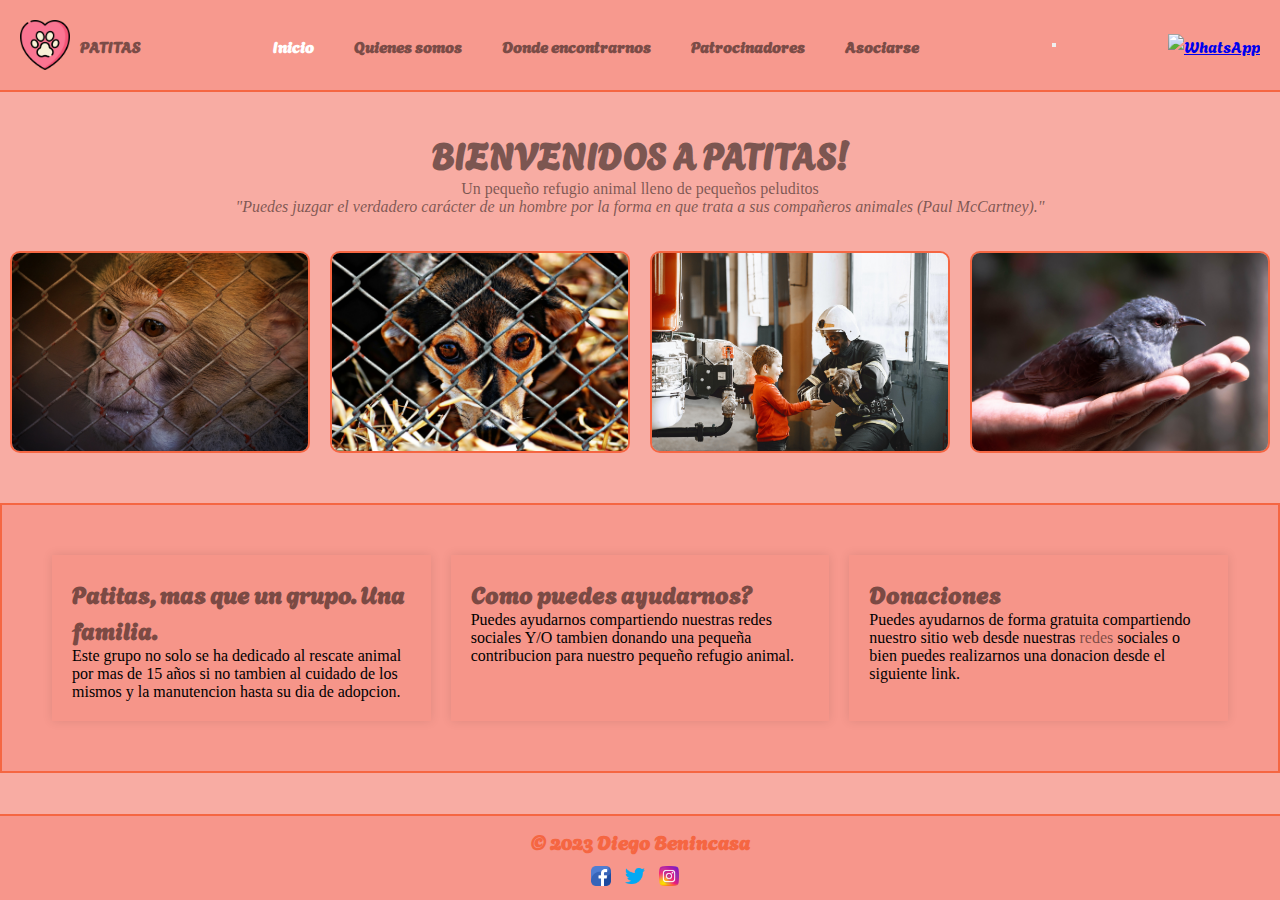
==== commit ba8a6e49: "Retoques" ====
--- a/index.html
+++ b/index.html
@@ -57,8 +57,8 @@
             <div class="banner-info">
                 <h1 class="banner-tittle">BIENVENIDOS A PATITAS!</h1>
                 <p class="banner-p">Un pequeño refugio animal lleno de pequeños peluditos</p>
-                <p class="banner-p"><em>Puedes juzgar el verdadero carácter de un hombre por la forma en que trata a
-                        sus compañeros animales (Paul McCartney).</em></p>
+                <p class="banner-p"><em>"Puedes juzgar el verdadero carácter de un hombre por la forma en que trata a
+                        sus compañeros animales (Paul McCartney)."</em></p>
             </div>
         </section>
 
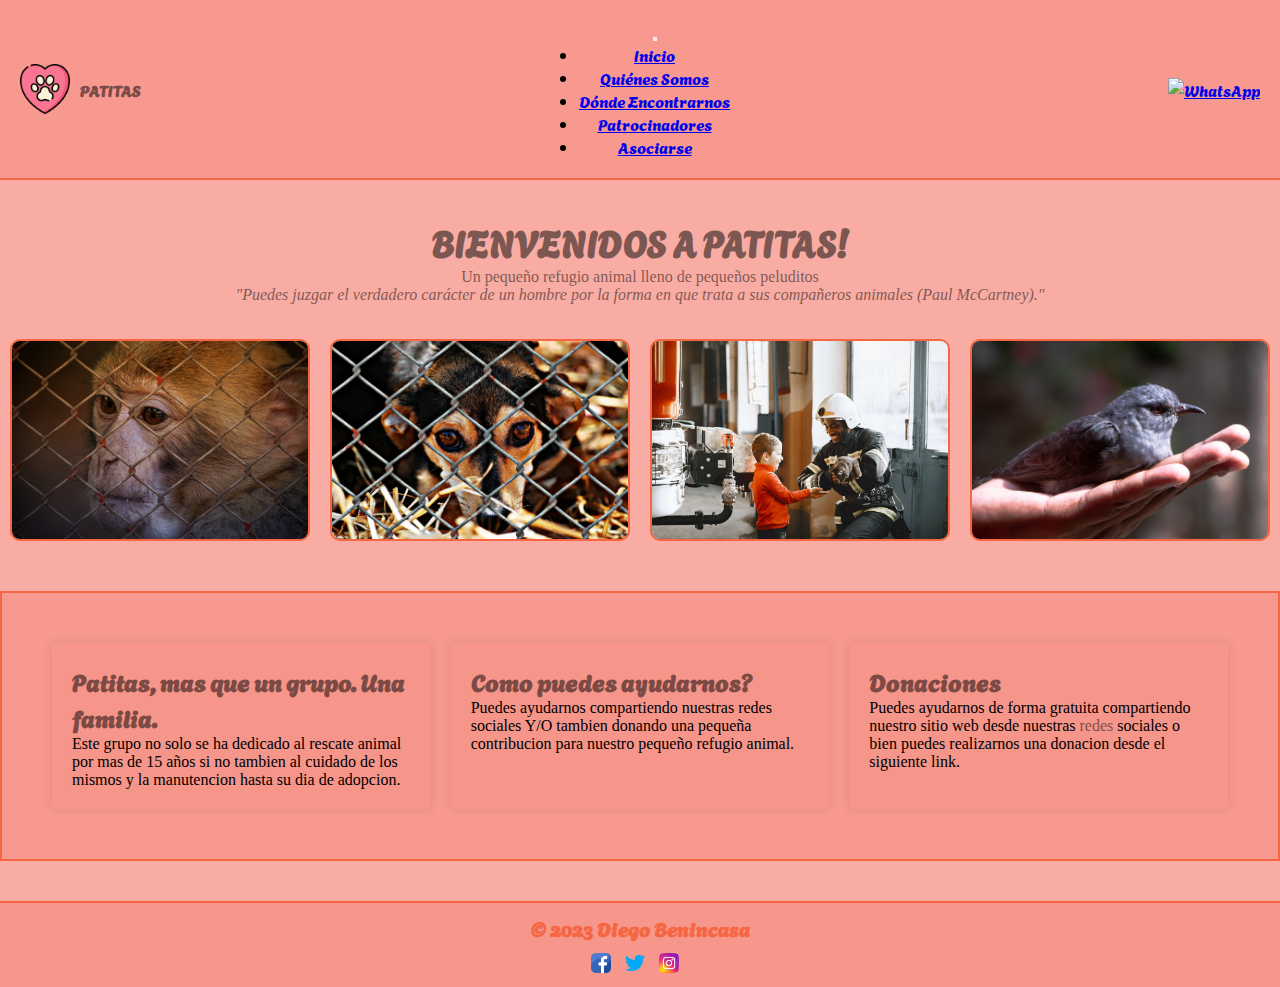
==== commit e0748b09: "Arreglo de navbar" ====
--- a/index.html
+++ b/index.html
@@ -14,12 +14,16 @@
     Únete a nosotros, apoya nuestra causa y juntos marcaremos la diferencia. Cada vida cuenta, y en este sitio web, encontrarás la inspiración y la información que necesitas para ser un héroe para los que no pueden hablar. ¡Gracias por ser parte de nuestra familia de rescate animal!
     
     Esta descripción destaca la misión y el propósito de la organización de rescate animal, invitando a los visitantes a explorar el sitio web y unirse a la causa." />
+    <script src="https://code.jquery.com/jquery-3.5.1.slim.min.js"></script>
+    <script src="https://cdn.jsdelivr.net/npm/@popperjs/core@2.9.1/dist/umd/popper.min.js"></script>
+    <script src="https://stackpath.bootstrapcdn.com/bootstrap/4.5.2/js/bootstrap.min.js"></script>
+    
     <title>PATITAS-Bienvenidos!</title>
     <link href="https://cdn.jsdelivr.net/npm/bootstrap@5.3.2/dist/css/bootstrap.min.css" rel="stylesheet"
         integrity="sha384-T3c6CoIi6uLrA9TneNEoa7RxnatzjcDSCmG1MXxSR1GAsXEV/Dwwykc2MPK8M2HN" crossorigin="anonymous">
-
     <link rel="shortcut icon" href="./img/icono.png" type="image/x-icon">
     <link rel="stylesheet" href="./styles/estilo.css">
+    
 </head>
 
 <body>
@@ -30,22 +34,33 @@
                 <p class="nombre-empresa">PATITAS</p>
             </a>
         </div>
-        <div class="menu-container">
-            <nav>
-                <ul class="menu">
-                    <li class="menu-item"><a class="active" href="./index.html">Inicio</a></li>
-                    <li class="menu-item"><a href="./pages/quienes-somos.html">Quienes somos</a></li>
-                    <li class="menu-item"><a href="./pages/donde-encontrarnos.html">Donde encontrarnos</a></li>
-                    <li class="menu-item"><a href="./pages/patrocinadores.html">Patrocinadores</a></li>
-                    <li class="menu-item"><a href="./pages/asociate.html">Asociarse</a></li>
-                </ul>
+        
+            <nav class="navbar navbar-expand-lg navbar-$borderbox-color bg-$borderbox-color">
+                <button class="navbar-toggler" type="button" data-toggle="collapse" data-target="#navbarNav" aria-controls="navbarNav" aria-expanded="false" aria-label="Toggle navigation">
+                    <span class="navbar-toggler-icon"></span>
+                </button>
+                <div class="collapse navbar-collapse" id="navbarNav">
+                    <ul class="navbar-nav">
+                        <li class="nav-item active">
+                            <a class="nav-link" href="./index.html">Inicio</a>
+                        </li>
+                        <li class="nav-item">
+                            <a class="nav-link" href="./pages/quienes-somos.html">Quiénes Somos</a>
+                        </li>
+                        <li class="nav-item">
+                            <a class="nav-link" href="./pages/donde-encontrarnos.html">Dónde Encontrarnos</a>
+                        </li>
+                        <li class="nav-item">
+                            <a class="nav-link" href="./pages/patrocinadores.html">Patrocinadores</a>
+                        </li>
+                        <li class="nav-item">
+                            <a class="nav-link" href="./pages/asociate.html">Asociarse</a>
+                        </li>
+                    </ul>
+                </div>
             </nav>
-        </div>
-        <!-- Menú hamburguesa (Bootstrap) -->
-        <button class="navbar-toggler" type="button" data-toggle="collapse" data-target="#navbarNav"
-            aria-controls="navbarNav" aria-expanded="false" aria-label="Toggle navigation">
-            <span class="navbar-toggler-icon"></span>
-        </button>
+       
+
         <!-- Icono de WhatsApp (Bootstrap) -->
         <a class="icon-link" href="https://wa.me/+5980">
             <img src="./img/whatsapp.svg" alt="WhatsApp">
